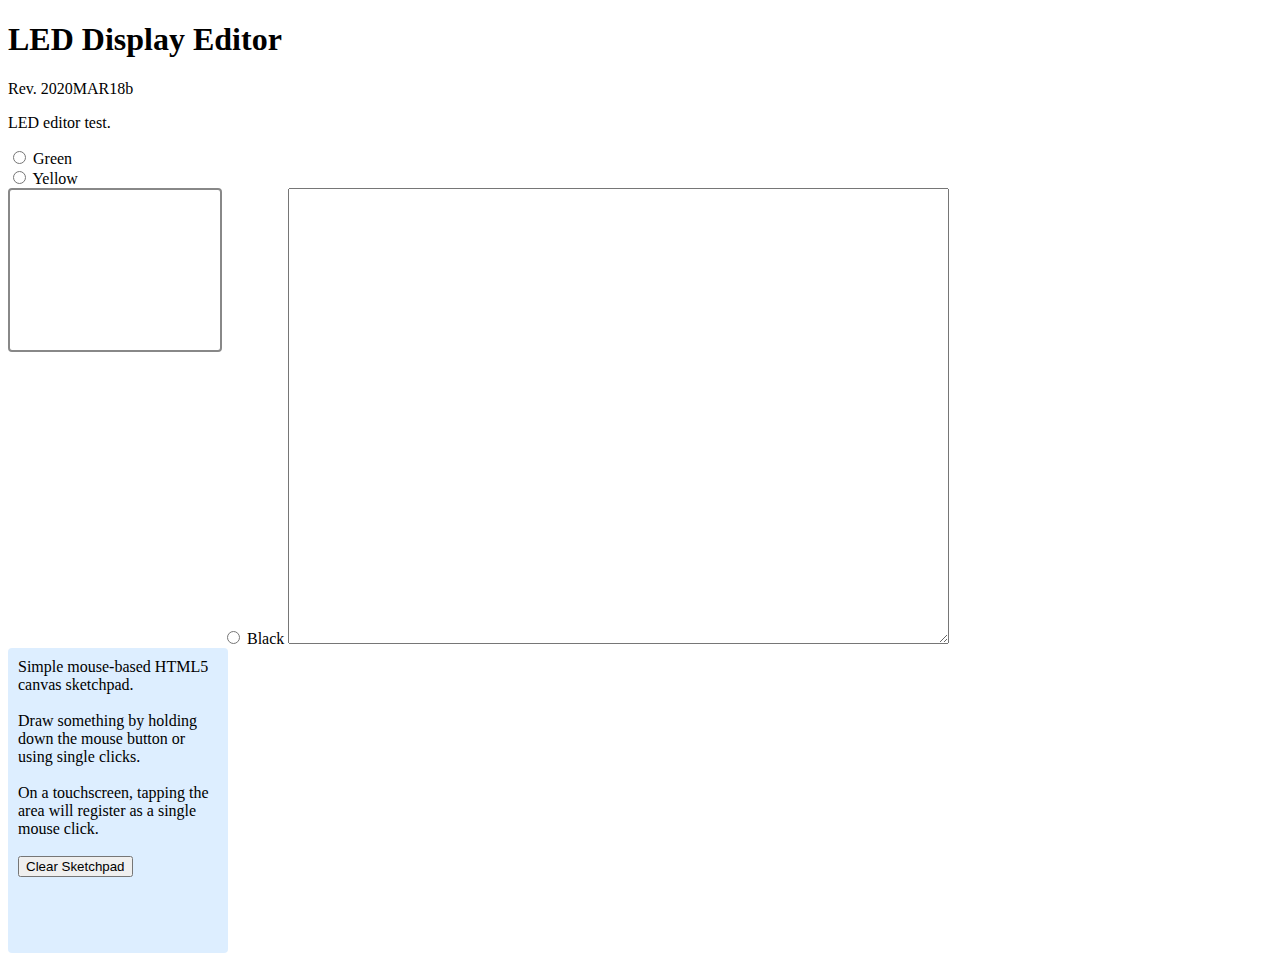
==== LED_WebDeveloperTool/LED_Display_Editor.html @ 2868bb80 "Initial commit of LED_WebDeveloperTool" ====
<!DOCTYPE html>
<html>
<head>
    <link rel="stylesheet" href="led_editor_styles.css">
</head>
<body>

<h1>LED Display Editor</h1>
<p>Rev. 2020MAR18b</p>

<p>LED editor test.</p>
<input type="radio" id="green" name="color_select" value="green">
<label for="green">Green</label><br>
<input type="radio" id="yellow" name="color_select" value="yellow">
<label for="yellow">Yellow</label><br>
<input type="radio" id="black" name="color_select" value="black">
<label for="black">Black</label>

<canvas id="sketchpad" width="210" height="160"></canvas>

<textarea id="text_out" rows="30" cols="80">
</textarea>

<script type="text/javascript" src="led_editor_2020APR.js"></script>

<style>
/* Some CSS styling */
#sketchpadapp {
    /* Prevent nearby text being highlighted when accidentally dragging mouse outside confines of the canvas */
    -webkit-touch-callout: none;
    -webkit-user-select: none;
    -khtml-user-select: none;
    -moz-user-select: none;
    -ms-user-select: none;
    user-select: none;
}
.leftside {
    float:left;
    width:200px;
    height:285px;
    background-color:#def;
    padding:10px;
    border-radius:4px;
}
.rightside {
    float:left;
    margin-left:10px;
}
#sketchpad {
    float:left;
    border:2px solid #888;
    border-radius:4px;
    position:relative; /* Necessary for correct mouse co-ords in Firefox */
}
</style>
</head>

<body onload="init()">
    <div id="sketchpadapp">
        <div class="leftside">
             Simple mouse-based HTML5 canvas sketchpad.<br/><br/>
             Draw something by holding down the mouse button or using single clicks.<br/><br/>
             On a touchscreen, tapping the area will register as a single mouse click.<br/><br/>

             <input type="submit" value="Clear Sketchpad" onclick="clearCanvas(canvas,ctx);">
        </div>
        <!--
        <div class="rightside">
            <canvas id="sketchpad" height="300" width="400">
            </canvas>
        </div>
      -->
    </div>
</body>
</html>
---- LED_WebDeveloperTool/led_editor_styles.css ----
/* led_editor_styles.css */

/* 2020APR11 1841Hr */

/* Some CSS styling */
#sketchpadapp {
    /* Prevent nearby text being highlighted when accidentally dragging mouse outside confines of the canvas */
    -webkit-touch-callout: none;
    -webkit-user-select: none;
    -khtml-user-select: none;
    -moz-user-select: none;
    -ms-user-select: none;
    user-select: none;
}
.leftside {
    float:left;
    width:200px;
    height:285px;
    background-color:#def;
    padding:10px;
    border-radius:4px;
}
.rightside {
    float:left;
    margin-left:10px;
}
#sketchpad {
    float:left;
    border:2px solid #888;
    border-radius:4px;
    position:relative; /* Necessary for correct mouse co-ords in Firefox */
}
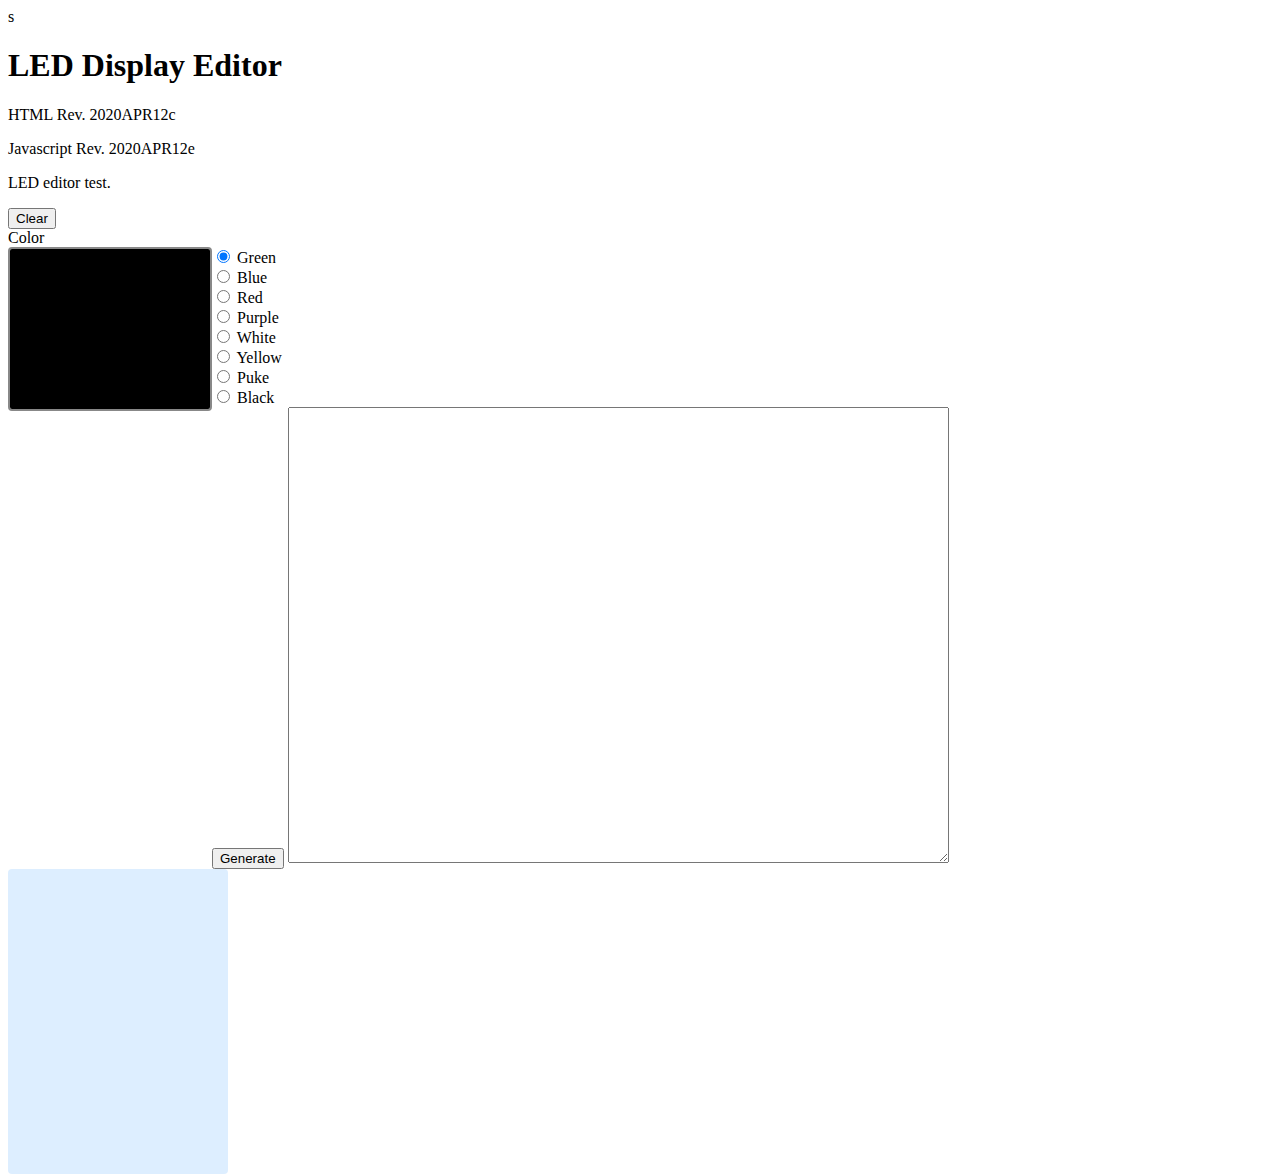
==== commit 30364c46: "Initial working copy for testing" ====
--- a/LED_WebDeveloperTool/LED_Display_Editor.html
+++ b/LED_WebDeveloperTool/LED_Display_Editor.html
@@ -2,67 +2,37 @@
 <html>
 <head>
     <link rel="stylesheet" href="led_editor_styles.css">
+s	<script type="text/javascript" src= "led_editor_2020APR.js" ></script>
 </head>
-<body>
+
+<body onload="init()" >
 
 <h1>LED Display Editor</h1>
-<p>Rev. 2020MAR18b</p>
+<p>HTML Rev. 2020APR12c</p>
+<div id="script_version">Javascript Rev. </div>
 
 <p>LED editor test.</p>
-<input type="radio" id="green" name="color_select" value="green">
-<label for="green">Green</label><br>
-<input type="radio" id="yellow" name="color_select" value="yellow">
-<label for="yellow">Yellow</label><br>
-<input type="radio" id="black" name="color_select" value="black">
-<label for="black">Black</label>
+<input type="submit" value="Clear" onclick="clearCanvas(canvas);">
+<div id="color_picked">Color</div>
 
-<canvas id="sketchpad" width="210" height="160"></canvas>
+<canvas id="sketchpad" width="200" height="160"></canvas>
+
+<input type="radio" id="Green" name="color_select" value="Green" checked> Green<br>
+<input type="radio" id="Blue" name="color_select" value="Blue"> Blue<br>
+<input type="radio" id="Red" name="color_select" value="Red"> Red<br>
+<input type="radio" id="Purple" name="color_select" value="Purple"> Purple<br>
+<input type="radio" id="White" name="color_select" value="White"> White<br>
+<input type="radio" id="Yellow" name="color_select" value="Yellow"> Yellow<br>
+<input type="radio" id="Puke" name="color_select" value="Puke"> Puke<br>
+<input type="radio" id="Black" name="color_select" value="Black"> Black<br>
+<input type="submit" value="Generate" onclick="generate();">
 
 <textarea id="text_out" rows="30" cols="80">
 </textarea>
 
-<script type="text/javascript" src="led_editor_2020APR.js"></script>
 
-<style>
-/* Some CSS styling */
-#sketchpadapp {
-    /* Prevent nearby text being highlighted when accidentally dragging mouse outside confines of the canvas */
-    -webkit-touch-callout: none;
-    -webkit-user-select: none;
-    -khtml-user-select: none;
-    -moz-user-select: none;
-    -ms-user-select: none;
-    user-select: none;
-}
-.leftside {
-    float:left;
-    width:200px;
-    height:285px;
-    background-color:#def;
-    padding:10px;
-    border-radius:4px;
-}
-.rightside {
-    float:left;
-    margin-left:10px;
-}
-#sketchpad {
-    float:left;
-    border:2px solid #888;
-    border-radius:4px;
-    position:relative; /* Necessary for correct mouse co-ords in Firefox */
-}
-</style>
-</head>
-
-<body onload="init()">
     <div id="sketchpadapp">
         <div class="leftside">
-             Simple mouse-based HTML5 canvas sketchpad.<br/><br/>
-             Draw something by holding down the mouse button or using single clicks.<br/><br/>
-             On a touchscreen, tapping the area will register as a single mouse click.<br/><br/>
-
-             <input type="submit" value="Clear Sketchpad" onclick="clearCanvas(canvas,ctx);">
         </div>
         <!--
         <div class="rightside">
